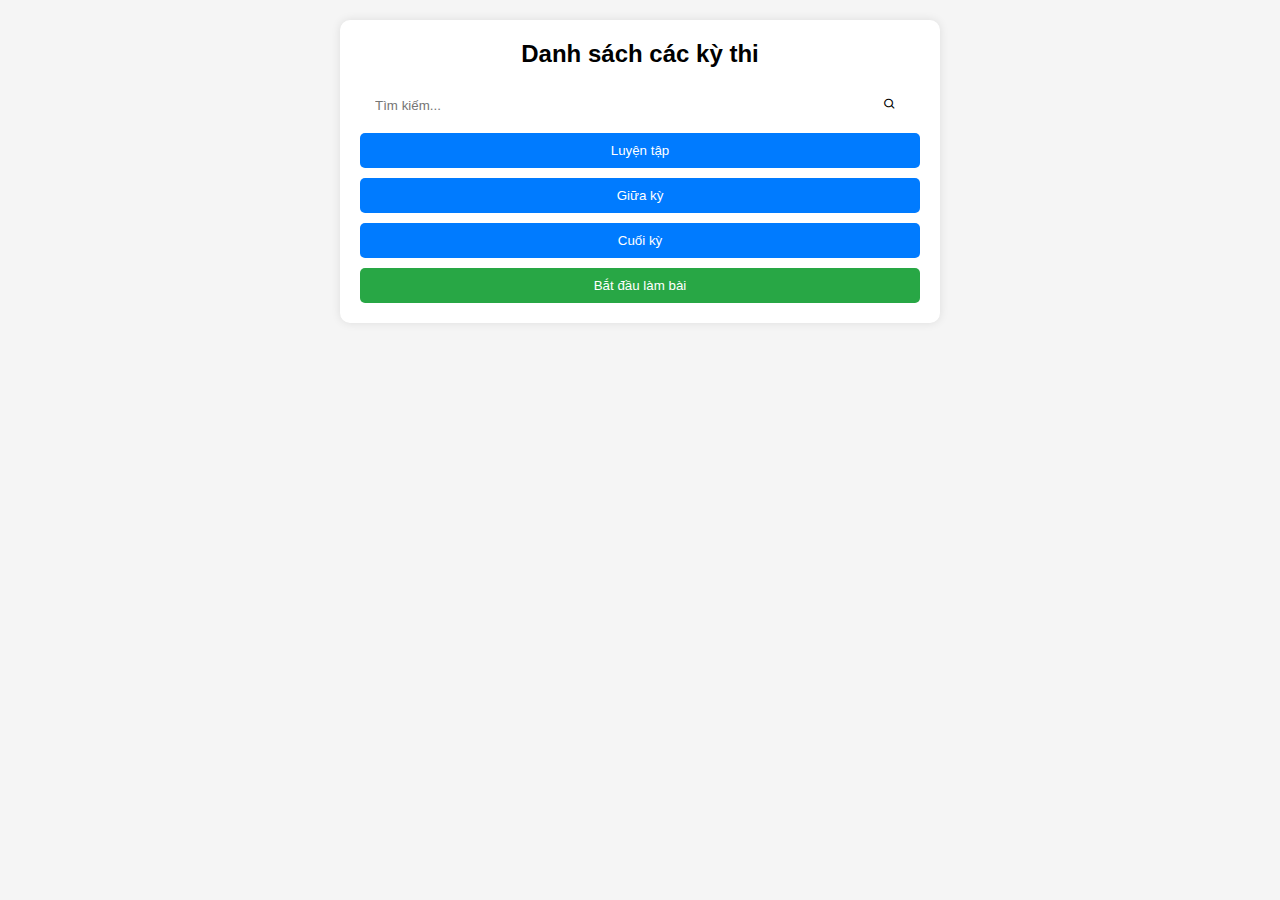
==== exam.html @ 45074c88 "update" ====
<!DOCTYPE html>
<html lang="en">
<head>
    <meta charset="UTF-8">
    <meta name="viewport" content="width=device-width, initial-scale=1.0">
    <link href='https://unpkg.com/boxicons@2.1.4/css/boxicons.min.css' rel='stylesheet'>
    <title>Exam</title>
    <link rel="stylesheet" href="examstyle.css">
    <script src="main.js"></script>
</head>
<body>
    <div class="main-content" id="main-content">
        <h1>Danh sách các kỳ thi</h1>
        <!-- Ô tìm kiếm -->
        <div class="search-container">
            <input type="text" id="search" placeholder="Tìm kiếm...">
            <button id="search-btn"><i class='bx bx-search'></i></button>
        </div>

        <!-- Danh sách các kỳ thi -->
        <ul class="exam-list">
            <div class="exam-option">
                <button class="free">
                    <li>Luyện tập</li>
                </button>
            </div>
            <div class="exam-option">
                <button class="scheduled">
                    <li>Giữa kỳ</li> 
                </button>
            </div>
            <div class="exam-option">
                <button class="free">
                    <li>Cuối kỳ</li>
                </button>
            </div>
        </ul>
        <button id="start-exam">Bắt đầu làm bài</button>
    </div>
</body>
</html>
---- examstyle.css ----
* {
    margin: 0;
    padding: 0;
    box-sizing: border-box;
}

body {
    font-family: Arial, sans-serif;
    background-color: #f5f5f5;
}

.main-content {
    max-width: 600px;
    margin: 20px auto;
    padding: 20px;
    background-color: #fff;
    border-radius: 10px;
    box-shadow: 0 0 10px rgba(0, 0, 0, 0.1);
}

h1 {
    font-size: 24px;
    margin-bottom: 20px;
    text-align: center;
}

.exam-list {
    list-style-type: none;
}

.exam-option {
    margin-bottom: 10px;
}

.exam-option button {
    display: block;
    width: 100%;
    padding: 10px;
    border: none;
    border-radius: 5px;
    background-color: #007bff;
    color: #fff;
    cursor: pointer;
    transition: background-color 0.3s;
}

.exam-option button:hover {
    background-color: #0056b3;
}

#search {
    width: 90%;
    padding: 10px 15px;
    margin-bottom: 10px;
    border: none;
    margin: none;
    border-radius: 30px;
}

.search-container button {
    padding: 10px 15px;
    border-radius: 30px;
    background-color: #fff;
    border: none;
    margin: none;
}

.search-container button:hover {
    background-color: #fff;
}

#start-exam {
    display: block;
    width: 100%;
    padding: 10px;
    border: none;
    border-radius: 5px;
    background-color: #28a745;
    color: #fff;
    cursor: pointer;
    transition: background-color 0.3s;
}

#start-exam:hover {
    background-color: #218838;
}
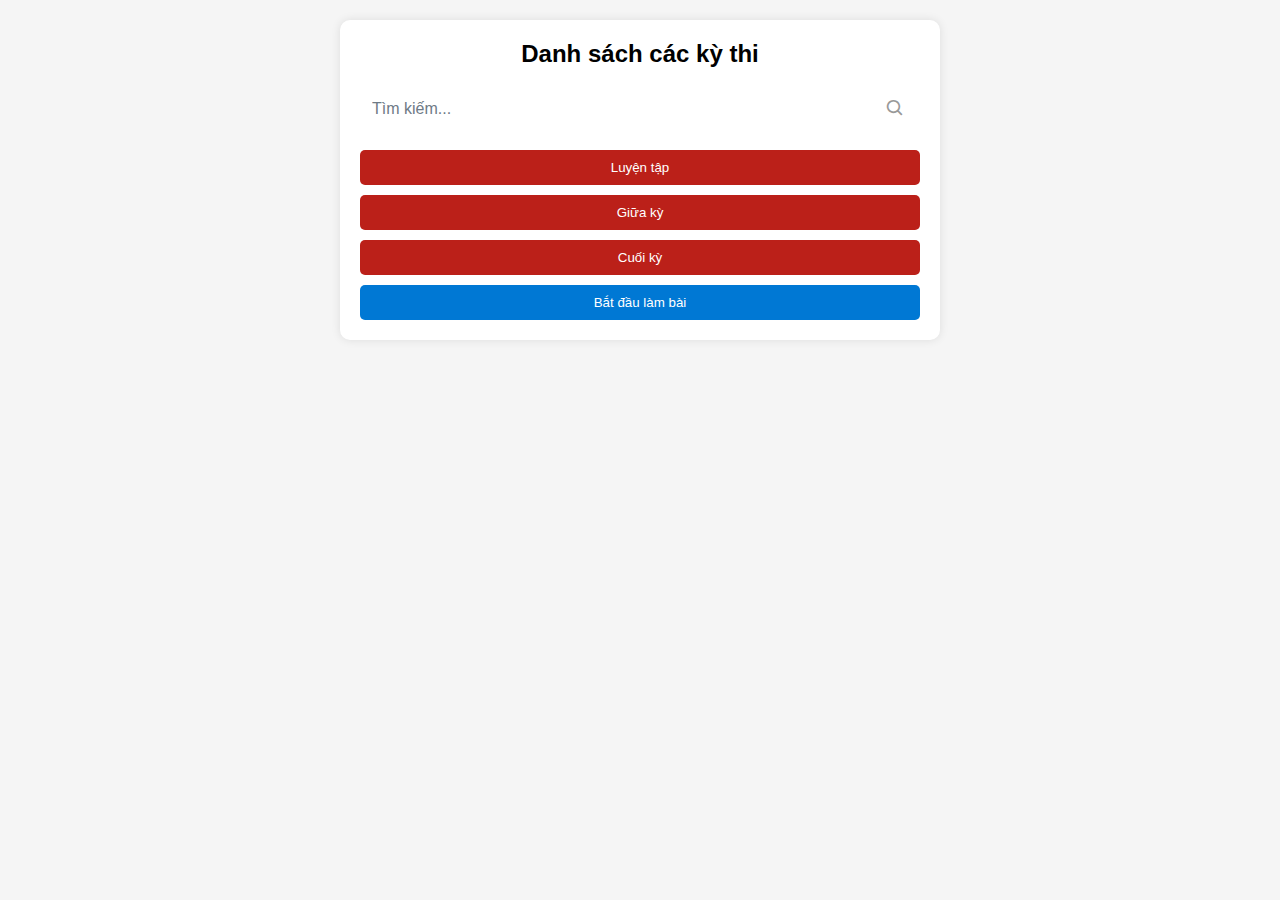
==== commit b9081078: "update exam-option" ====
--- a/exam.html
+++ b/exam.html
@@ -6,7 +6,7 @@
     <link href='https://unpkg.com/boxicons@2.1.4/css/boxicons.min.css' rel='stylesheet'>
     <title>Exam</title>
     <link rel="stylesheet" href="examstyle.css">
-    <script src="main.js"></script>
+    <script src="main.js" defer></script>
 </head>
 <body>
     <div class="main-content" id="main-content">
@@ -35,6 +35,16 @@
                 </button>
             </div>
         </ul>
+        <!-- Danh sách các môn thi -->
+        <div class="subject-list" id="subject-list" style="display: none;">
+            <h2>Danh sách các môn thi</h2>
+            <ul>
+                <li>Toán</li>
+                <li>Văn</li>
+                <li>Anh văn</li>
+                <!-- Thêm các môn khác vào đây -->
+            </ul>
+        </div>
         <button id="start-exam">Bắt đầu làm bài</button>
     </div>
 </body>
--- a/examstyle.css
+++ b/examstyle.css
@@ -38,36 +38,54 @@
     padding: 10px;
     border: none;
     border-radius: 5px;
-    background-color: #007bff;
+    background-color: #BB2019;
     color: #fff;
     cursor: pointer;
     transition: background-color 0.3s;
 }
 
 .exam-option button:hover {
-    background-color: #0056b3;
+    background-color: #881009;
+}
+
+.search-container {
+    display: flex;
+    align-items: center;
+    margin-bottom: 20px;
 }
 
 #search {
-    width: 90%;
-    padding: 10px 15px;
-    margin-bottom: 10px;
-    border: none;
-    margin: none;
-    border-radius: 30px;
+    flex-grow: 1; 
+    padding: 10px;
+    border: 2px solid #fff;
+    border-radius: 5px;
+    font-size: 16px;
+    outline: none;
+    transition: border-color 0.3s;
 }
 
-.search-container button {
-    padding: 10px 15px;
-    border-radius: 30px;
-    background-color: #fff;
-    border: none;
-    margin: none;
+#search::placeholder {
+    color: #6e7a86; /* Thay đổi màu placeholder */
 }
 
-.search-container button:hover {
+#search-btn {
     background-color: #fff;
+    color: #999;
+    border: none;
+    border-radius: 0 5px 5px 0;
+    padding: 10px 15px; /* Điều chỉnh padding */
+    cursor: pointer;
+    transition: background-color 0.3s;
 }
+
+#search-btn i {
+    font-size: 20px;
+}
+
+#search-btn:hover {
+    background-color: #6e7a86;
+}
+
 
 #start-exam {
     display: block;
@@ -75,15 +93,41 @@
     padding: 10px;
     border: none;
     border-radius: 5px;
-    background-color: #28a745;
+    background-color: #0078D4;
     color: #fff;
     cursor: pointer;
     transition: background-color 0.3s;
 }
 
 #start-exam:hover {
-    background-color: #218838;
+    background-color: #186aaa;
+}
+
+.subject-list {
+    margin-top: 20px;
+    display: none; /* Ẩn danh sách môn thi ban đầu */
+}
+
+.subject-list h2 {
+    font-size: 20px;
+    margin-bottom: 10px;
+}
+
+.subject-list ul {
+    list-style-type: none;
+}
+
+.subject-list ul li {
+    padding: 10px;
+    background-color: #f9f9f9;
+    margin-bottom: 5px;
+    border-radius: 5px;
+    cursor: pointer;
+    transition: background-color 0.3s;
+}
+
+.subject-list ul li:hover {
+    background-color: #e0e0e0;
 }
 
 
-
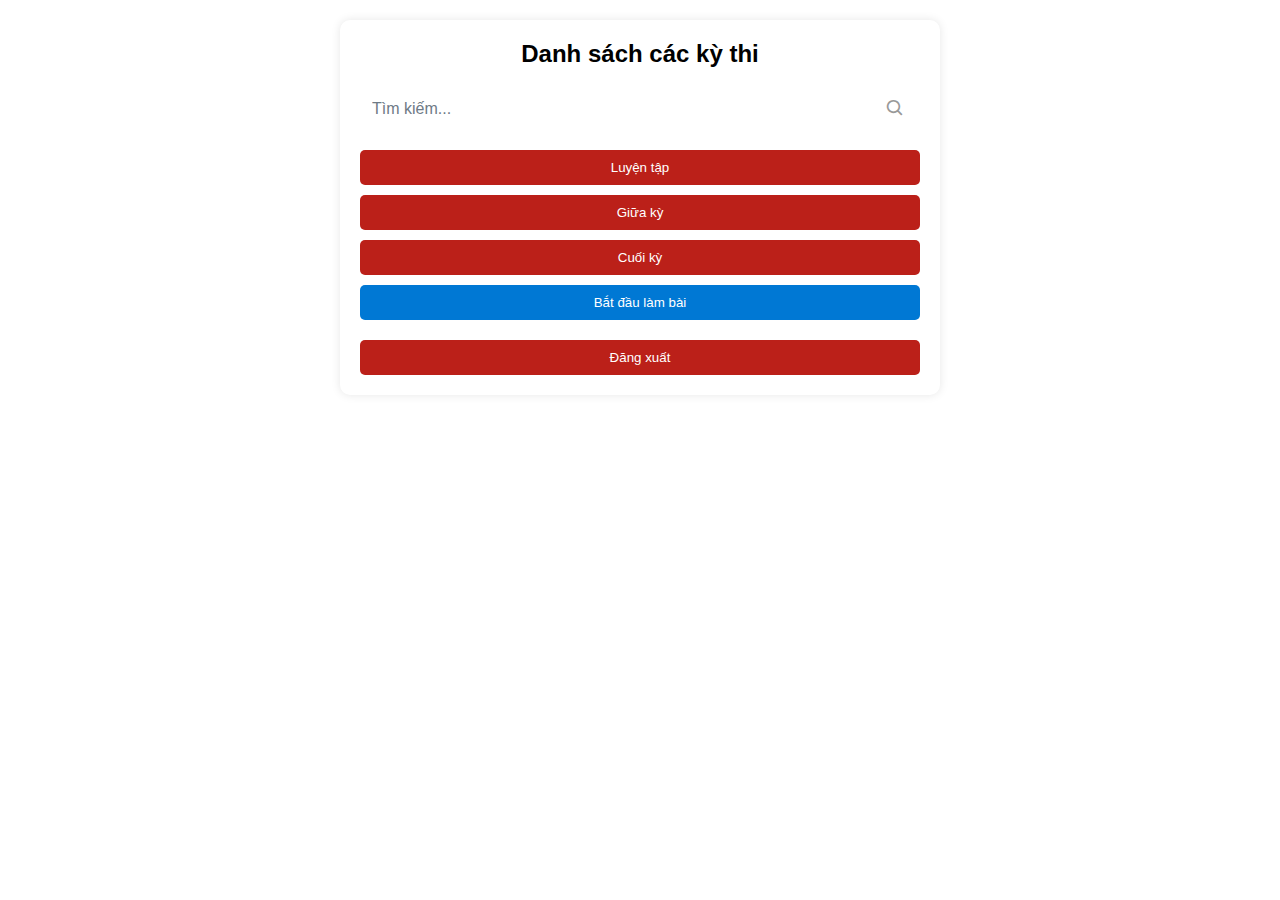
==== commit 63d3320c: "thêm Page" ====
--- a/exam.html
+++ b/exam.html
@@ -6,7 +6,7 @@
     <link href='https://unpkg.com/boxicons@2.1.4/css/boxicons.min.css' rel='stylesheet'>
     <title>Exam</title>
     <link rel="stylesheet" href="examstyle.css">
-    <script src="main.js" defer></script>
+    <script src="exam.js" defer></script>
 </head>
 <body>
     <div class="main-content" id="main-content">
@@ -39,13 +39,27 @@
         <div class="subject-list" id="subject-list" style="display: none;">
             <h2>Danh sách các môn thi</h2>
             <ul>
-                <li>Toán</li>
-                <li>Văn</li>
-                <li>Anh văn</li>
+                <div>
+                    <button>
+                        <li>Toán</li>
+                    </button>
+                </div>
+                <div>
+                    <button>
+                        <li>Văn</li>
+                    </button>
+                </div>
+                <div>
+                    <button>
+                        <li>Anh</li>
+                    </button>
+                </div>  
                 <!-- Thêm các môn khác vào đây -->
             </ul>
         </div>
         <button id="start-exam">Bắt đầu làm bài</button>
+        <!-- Nút đăng xuất -->
+        <button id="logout-btn">Đăng xuất</button>
     </div>
 </body>
 </html>
--- a/examstyle.css
+++ b/examstyle.css
@@ -6,7 +6,11 @@
 
 body {
     font-family: Arial, sans-serif;
-    background-color: #f5f5f5;
+    background-image: url('https://images.unsplash.com/photo-1561502053-75e221f3ee9b'); /* Đường dẫn đến hình nền */
+    background-size: cover;
+    background-position: center;
+    background-repeat: no-repeat;
+    background-attachment: fixed; /* Giữ hình nền cố định khi cuộn trang */
 }
 
 .main-content {
@@ -103,13 +107,14 @@
     background-color: #186aaa;
 }
 
+/* Thêm vào cuối file CSS */
 .subject-list {
-    margin-top: 20px;
-    display: none; /* Ẩn danh sách môn thi ban đầu */
+    margin-top: 20px; /* Khoảng cách giữa danh sách kỳ thi và danh sách môn thi */
+    display: none; /* Mặc định ẩn danh sách môn thi */
 }
 
 .subject-list h2 {
-    font-size: 20px;
+    font-size: 18px;
     margin-bottom: 10px;
 }
 
@@ -117,17 +122,45 @@
     list-style-type: none;
 }
 
-.subject-list ul li {
+.subject-list button {
+    display: block;
+    width: 100%;
     padding: 10px;
-    background-color: #f9f9f9;
-    margin-bottom: 5px;
+    border: none;
     border-radius: 5px;
+    background-color: #BB2019;
+    color: #fff;
+    margin-bottom: 10px;
     cursor: pointer;
     transition: background-color 0.3s;
 }
 
-.subject-list ul li:hover {
-    background-color: #e0e0e0;
+.subject-list button:hover {
+    background-color: #881009;
 }
 
+.subject-list button:focus {
+    background-color: #5f0500;
+}
 
+.subject-list button li {
+    font-size: 16px;
+}
+
+#logout-btn {
+    display: block;
+    width: 100%;
+    padding: 10px;
+    border: none;
+    border-radius: 5px;
+    background-color: #BB2019;
+    color: #fff;
+    cursor: pointer;
+    transition: background-color 0.3s;
+    margin-top: 20px; /* Khoảng cách giữa nút đăng xuất và các phần khác */
+}
+
+#logout-btn:hover {
+    background-color: #881009;
+}
+
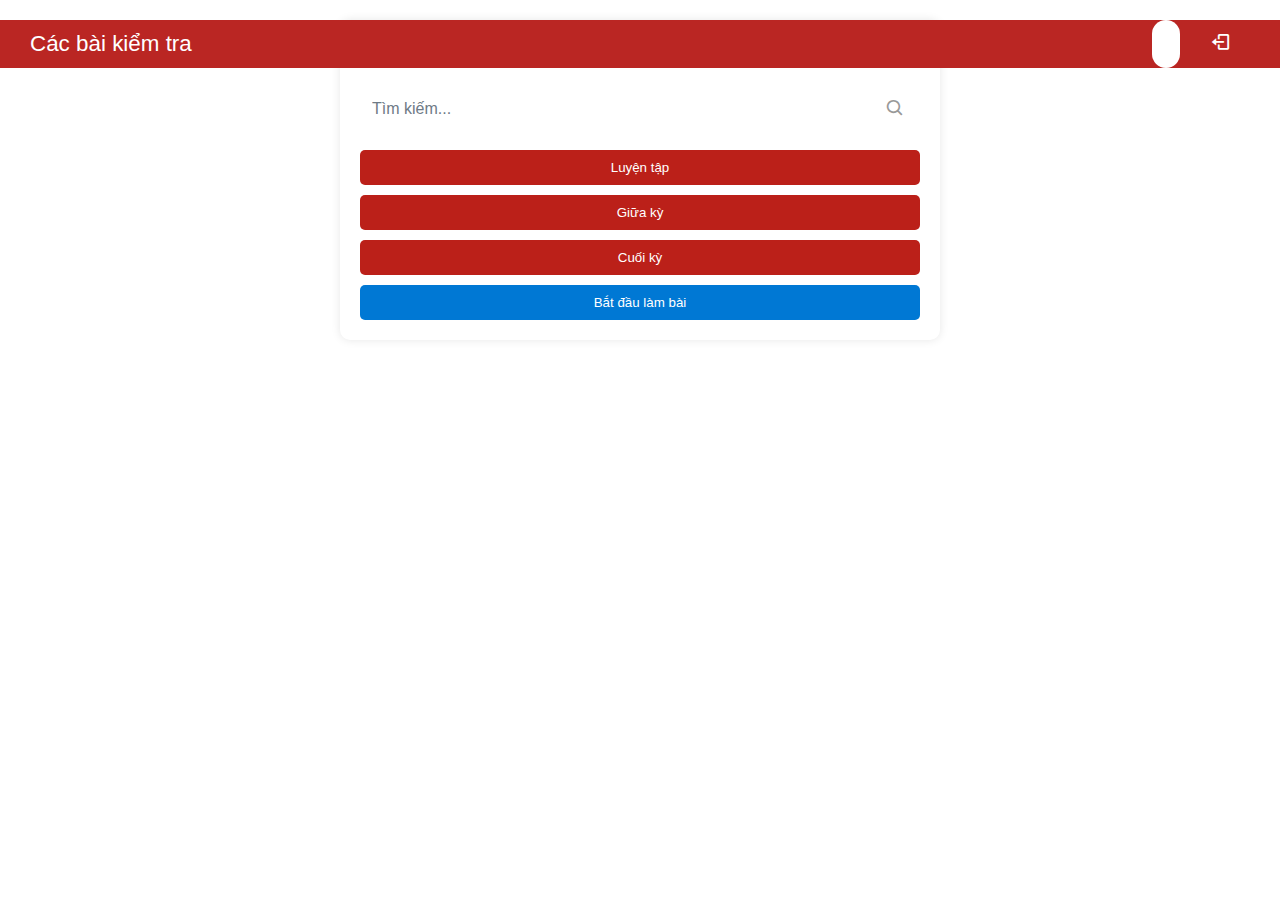
==== commit 3826d900: "update thanh task bar" ====
--- a/exam.html
+++ b/exam.html
@@ -9,6 +9,19 @@
     <script src="exam.js" defer></script>
 </head>
 <body>
+    <header class="header">
+        <div class="header__title">Các bài kiểm tra</div>
+        <div class="header__spacer"></div>
+        <div class="header__avt">
+            <img src="https://code.ptit.edu.vn/2020/images/logo_ptit.png" alt="">
+        </div>
+        <div class="header__logout">
+            <a href="../index.html"> 
+                <i class='bx bx-log-out'></i>
+            </a>
+        </div>
+    </header>
+
     <div class="main-content" id="main-content">
         <h1>Danh sách các kỳ thi</h1>
         <!-- Ô tìm kiếm -->
@@ -41,25 +54,23 @@
             <ul>
                 <div>
                     <button>
-                        <li>Toán</li>
+                        <li>LTW</li>
                     </button>
                 </div>
                 <div>
                     <button>
-                        <li>Văn</li>
+                        <li>MMT</li>
                     </button>
                 </div>
                 <div>
                     <button>
-                        <li>Anh</li>
+                        <li>GT2</li>
                     </button>
                 </div>  
                 <!-- Thêm các môn khác vào đây -->
             </ul>
         </div>
         <button id="start-exam">Bắt đầu làm bài</button>
-        <!-- Nút đăng xuất -->
-        <button id="logout-btn">Đăng xuất</button>
     </div>
 </body>
 </html>
--- a/examstyle.css
+++ b/examstyle.css
@@ -13,6 +13,58 @@
     background-attachment: fixed; /* Giữ hình nền cố định khi cuộn trang */
 }
 
+.header {
+    height: 48px;
+    width: 100%;
+    background-color: #ba2623;
+    color: white;
+    position: fixed;
+    display: flex;
+}
+
+.header__title {
+    font-size: 1.4rem;
+    font-weight: 400;
+    margin-left: 30px;
+    padding: 0;
+    line-height: 48px;
+    text-align: center;
+
+}
+
+.header__avt {
+    display: flex;
+    justify-content: center;
+}
+
+.header__avt img {
+    padding: 10px 14px;
+    background-color: white;
+    border-radius: 40px;
+    margin-right: 15px;
+}
+.header__logout {
+    display: flex;
+    align-items: center;
+    align-self: right;
+    border-radius: 50px;
+    text-align: center;
+    padding: 0 15px;
+    font-size: 1.3rem;
+}
+
+.header__logout:hover {
+    background-color: #fe5658;
+}
+.header__logout a {
+    text-decoration: none;
+    color: white;
+}
+
+.header__spacer {
+    width: 75%;
+}
+
 .main-content {
     max-width: 600px;
     margin: 20px auto;
@@ -52,6 +104,10 @@
     background-color: #881009;
 }
 
+.exam-option button:focus {
+    background-color: #5f0500;
+}
+
 .search-container {
     display: flex;
     align-items: center;
